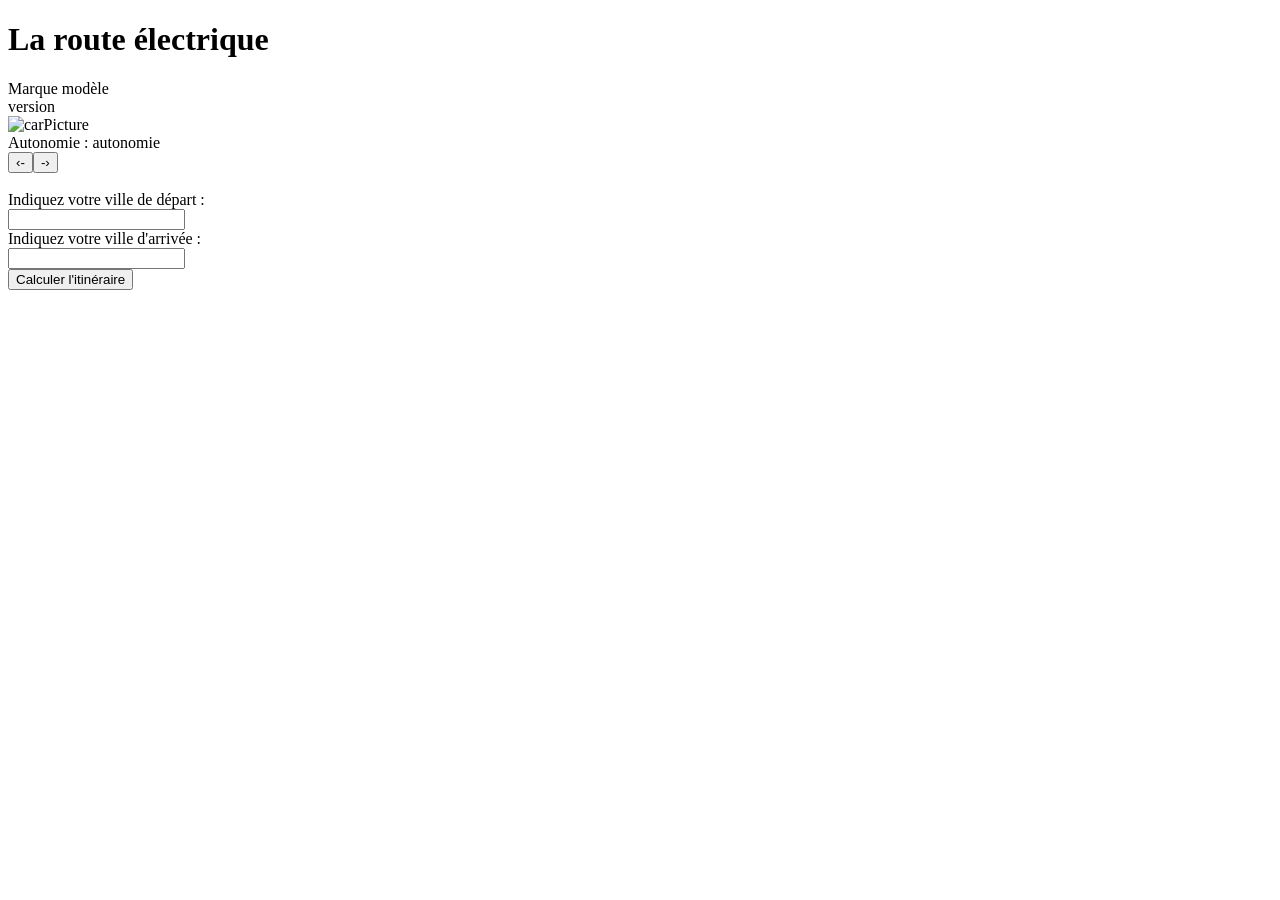
==== templates/index.html @ b2312846 "feat: car api" ====
<!doctype html>
<html lang="fr">
<head>
  <meta charset="utf-8">
  <title>routeElectriqueAPI</title>
  <meta name="viewport" content="width=device-width,initial-scale=1">
  <link rel="stylesheet" href="{{ url_for('static', filename='style.css') }}">
  <!-- lien pour avoir la carte, leaflet utilise aussi openstreetmap -->
  <link
    rel="stylesheet"
    href="https://unpkg.com/leaflet@1.9.4/dist/leaflet.css"
    crossorigin=""
  />
</head>
<body>
  <header class="header">
    <h1>La route électrique</h1>
  </header>

  <main class="container">

    <div class="carrousel">
      <troubadour id="carMake">Marque</troubadour> <troubadour id="carModel">modèle</troubadour> <br>
      <troubadour id="carVersion">version</troubadour> <br>
      <img src="" alt="carPicture" id="carImg"> <br>
      <troubadour>Autonomie : </troubadour><troubadour id="carAutonomie">autonomie</troubadour> <br> <!-- mettre le fond d'une autre couleur -->
      <button id="leftBtn">&lsaquo;-</button><button id="rightBtn">-&rsaquo;</button>
    </div>
    <br>

    <form id="formCity">
      <label for="strtCtyName">Indiquez votre ville de départ :</label></br>
      <input id="startCity" name="startCity" value="" /> </br>
      <label for="endCtyName">Indiquez votre ville d'arrivée :</label></br>
      <input id="endCity" name="endCity" value="" /> </br>
      <input type="submit" value="Calculer l'itinéraire" /> 
    </form>

  </main>

  <div class="loader loader-hidden"></div>

  <div id="map"></div>


  <!-- initialisation de leaflet pour afficher la carte, exécuté en premier donc mis avant les autres scripts -->
  <script
    src="https://unpkg.com/leaflet@1.9.4/dist/leaflet.js"
    crossorigin=""
  ></script>
  <link
    rel="stylesheet"
    href="https://unpkg.com/leaflet.markercluster@1.5.3/dist/MarkerCluster.css"
  />
  <link
    rel="stylesheet"
    href="https://unpkg.com/leaflet.markercluster@1.5.3/dist/MarkerCluster.Default.css"
  />
  <script src="https://unpkg.com/leaflet.markercluster@1.5.3/dist/leaflet.markercluster.js"></script>


  <!-- fonctions qui appellent l'api qu'on a créé -->
  <script>
  // *** La map ***
  // initialise la carte, centrée sur paris par défaut (L = leaflet)
  const map = L.map('map').setView([48.8566, 2.3522], 13);

  // affichage de la map : mention obligatoire de openstreetmap et paramètre de zoom max pour l'user
  L.tileLayer('https://{s}.tile.openstreetmap.org/{z}/{x}/{y}.png', {
      maxZoom: 19,
      attribution: '© OpenStreetMap contributors'
  }).addTo(map);


  // *** Récupération des voitures ***
  try {
    var cars; 
    initPageCar();
    //cars = cars.result;
    console.log(cars);
    // on met de coté un id pour savoir où on est dan sle tableau de voiture 
    var indiceCars = 0;
    // on ajoute des evenements si on appui sur les fleches
    var leftBtn = document.getElementById("leftBtn");
    var rightBtn = document.getElementById("rightBtn");
    leftBtn.addEventListener("click", function (e) {
      indiceCars--;
      if (indiceCars == -1){
        indiceCars = 9;
      }
      changeCarrousel(cars[indiceCars])
    });
    rightBtn.addEventListener("click", function (e) {
      indiceCars++;
      if (indiceCars == 10){
        indiceCars = 0;
      }
      changeCarrousel(cars[indiceCars]);
    });
  } catch (err) { 
    var message = "Erreur lors de l’appel API (voiture). Veuillez réessayer. \nL'erreur renvoyée est la suivante : " + err;
    alert(message); 
  } 
  

  // *** Formulaire pour les villes -> avoir l'ininéraire ***
  var formCity = document.getElementById("formCity");
  // on crée des clusters de marker pour pouvoir mieux les gérer en groupe 
  var markers = L.markerClusterGroup();
  // on ajoute à la carte ses markers (un nouveau calque) pour afficher l'itinéraire (pointeurs/flèches)
  map.addLayer(markers);
  // variable globale pour le chemin de l'itinéraire et son style (route)
  var pathStyle = null;

  // différente couleur pour les makers 
  // pour les bornes 
  var greenIcon = new L.Icon({
    iconUrl: 'https://raw.githubusercontent.com/pointhi/leaflet-color-markers/master/img/marker-icon-2x-green.png',
    shadowUrl: 'https://cdnjs.cloudflare.com/ajax/libs/leaflet/0.7.7/images/marker-shadow.png',
    iconSize: [25, 41],
    iconAnchor: [12, 41],
    popupAnchor: [1, -34],
    shadowSize: [41, 41]
  });
  // pour l'arrivée 
  var redIcon = new L.Icon({
    iconUrl: 'https://raw.githubusercontent.com/pointhi/leaflet-color-markers/master/img/marker-icon-2x-red.png',
    shadowUrl: 'https://cdnjs.cloudflare.com/ajax/libs/leaflet/0.7.7/images/marker-shadow.png',
    iconSize: [25, 41],
    iconAnchor: [12, 41],
    popupAnchor: [1, -34],
    shadowSize: [41, 41]
  });

  // événement du formulaire 'formCity'
  formCity.addEventListener("submit", async (event) => {
    event.preventDefault() // ne reload pas la page, permet de voir le trajet
    
    // pour le chargement 
    const loader = document.querySelector(".loader");
    loader.classList.remove("loader-hidden");
    const container = document.querySelector(".container");
    container.classList.add("loader-hidden");
    
    // on récupère les valeurs entrées dans le formulaire 
    var startCity = document.getElementById("startCity").value;
    var endCity = document.getElementById("endCity").value;
    var carAuto = document.querySelector("#carAutonomie").textContent;

    // on appelle les fonctions async en appelant l'api globale (celle qu'on a crée)
    try {
      // * on récupère les informations qu'on a besoin *
      // on récupère les coordonnées géographiques des villes d'arrivée et de départ
      var startPt = await findPtFromCity(startCity);
      var endPt = await findPtFromCity(endCity);
      // on récupère l'itinéraire (pour l'instant sans les bornes)
      tabTemp = await findPath(startPt, endPt, carAuto); 
      path = tabTemp[0];
      tabBorne = tabTemp[1];

      // * on affiche la route de l'itinéraire *
      // on enlève le précédent itinéraire (le calque)
      if (pathStyle) {map.removeLayer(pathStyle);} // attention, il ne fonctionne pas si pathStyle est null (surement car )
      // on affiche un chemin et son style à la map 
      pathStyle = L.geoJSON(path, {style: { color: "blueviolet", weight: 4 }}).addTo(map);
      // on recadre l'itinéraire (le chemin) pour avoir un meilleur visuel dessus
      map.fitBounds(pathStyle.getBounds());
      
      // * on affiche les markers (pointeurs/flèches) de l'itinéraire *
      // on clear le précédent itinéraire (le calque) pour qu'il n'y ait plus rien dans le groupe
      markers.clearLayers();
      // on crée les pointeurs/flèches pour l'arrivée et le départ 
      var marker1 = L.marker([startPt[0], startPt[1]]);
      var marker2 = L.marker([endPt[0], endPt[1]], {icon: redIcon});
      // on ajoute ces markers au groupe/cluster de marker 
      markers.addLayer(marker1);
      markers.addLayer(marker2);
      // on crée et ajoute les pointeurs pour les bornes 
      for(i = 0; i < tabBorne.length; i++){
        markerTemp = L.marker([tabBorne[i][1], tabBorne[i][0]], {icon: greenIcon});
        markers.addLayer(markerTemp);
      }

    } catch (err) { // gestion d'erreur 
      //result.textContent = "Erreur lors de l’appel API (itinéraire). veuillez réessayer."; // ICI 
      var message = "Erreur lors de l’appel API (itinéraire). Veuillez réessayer. \nL'erreur renvoyée est la suivante : " + err;
      alert(message); 
    }

    // pour enlever le chargement
    loader.classList.add("loader-hidden");
    container.classList.remove("loader-hidden");

  });

  // permet d'appeler l'api qu'on a crée et de renvoyer les coordonnées géographiques de la ville passée en paramètre (nominatim, openstreetmap)
  async function findPtFromCity(city) {
    // on appelle l'api et on récupère le résultat 
    var res = await fetch(`/api/APIcity/${encodeURIComponent(city)}`); // encodeURIComponent permet de transformer le city en string compatible
    // gestion d'erreur 
    if (!res.ok) { throw new Error("Ville introuvable. Veuillez réessayer."); }
    // on met la réponse sous forme de json pour mieux la lire 
    var data = await res.json();
    // on retourne dan sun tableau que ce qui nous intéresse, ce qui nous donne les coordonnée de la ville
    return [data.latitude, data.longitude];
  }

  // permet d'appeler l'api qu'on a crée et de renvoyer l'itinéraire entre le point de départ et d'arrivée (openrouteservice)
  async function findPath(startPt, endPt, carAuto) {
    // * on appelle l'api et on récupère le résultat *
    var bornePts = [] // une variable vide pour les borne car il n'y en a pas encore
    var res = await fetch("/api/APIpath", {             // le lien 
      method: "POST",                                   // la méthode de transmission de donnée (post ici)
      headers: { "Content-Type": "application/json" },  // le header utile pour faire la méthode post
      body: JSON.stringify({startPt, endPt, bornePts})  // les données passées dans la méthode post, ici les points de départ et d'arrivée et les bornes
    });
    if (!res.ok) { throw new Error("Itinéraire introuvable. Veuillez réessayer."); } // gestion d'erreur 
    var data = await res.json(); // on retourne le résultat de l'itinéraire sous forme de json pour pouvoir mieux le lire
    var tabPath = data["features"][0]["geometry"]["coordinates"]; // tableau de tous les points qui constituent le chemin 
    
    // * on appelle l'api qui va chercher toutes les bornes entre le point de départ et d'arrivée *
    var res = await fetch("/api/APIborne", {            
      method: "POST",
      headers: { "Content-Type": "application/json" },  // le header utile pour faire la méthode post
      body: JSON.stringify({carAuto, tabPath}) // changer ça pour prendre en param le start, le end et le carauto et le 
    });
    if (!res.ok) { throw new Error("Api de borne inaccessible."); } // gestion d'erreur 
    borne = await res.json(); // on retourne le résultat de la borne sous forme de json  

    // * on rapelle l'api pour avoir le path avec en plus toutes les bornes *
    bornePts = borne;
    var res = await fetch("/api/APIpath", {             // le lien 
      method: "POST",                                   // la méthode de transmission de donnée (post ici)
      headers: { "Content-Type": "application/json" },  // le header utile pour faire la méthode post
      body: JSON.stringify({startPt, endPt, bornePts}) // les données passées dans la méthode post, ici les points de départ et d'arrivée et les bornes
    });
    if (!res.ok) { throw new Error("Itinéraire introuvable. Veuillez réessayer."); } // gestion d'erreur 
    var data = await res.json(); // on retourne le résultat de l'itinéraire sous forme de json pour pouvoir mieux le lire
  
    return [data, bornePts];
  }

  // permet d'appeler l'api pour avoir la liste des voitures
  async function getListCars() {
    // on appelle l'api et on récupère le résultat 
    var res = await fetch(`/api/APIcars`); 
    // gestion d'erreur 
    if (!res.ok) { throw new Error("voitures introuvable. Veuillez réessayer."); }
    // on met la réponse sous forme de json pour mieux la lire 
    var data = await res.json();
    console.log(data);
    // on retourne dans un tableau que ce qui nous intéresse, ce qui nous donne les coordonnée de la ville
    return data;
  }

  async function initPageCar(){
    // on appelle l'api pour avoir la liste des voitures 
    cars = await getListCars();
    // on remplace les informations par la première voiture 
    changeCarrousel(cars[0]);
  }

  function changeCarrousel(jsonInfo){
    // on recupère les elements a modifier 
    var carMake = document.querySelector("#carMake");
    var carModel = document.querySelector("#carModel");
    var carVersion = document.querySelector("#carVersion");
    var carImg = document.querySelector("#carImg");
    var carAutonomie = document.querySelector("#carAutonomie");
    // on change ces elements 
    carMake.textContent = jsonInfo["make"];
    carModel.textContent = jsonInfo["model"];
    carVersion.textContent = jsonInfo["version"];
    carImg.src = jsonInfo["image"];
    carAutonomie.textContent = jsonInfo["autonomie"];
  }

  // TODO : 
  // x faire en sorte d'avoir un écran de chargement pour le calcul de l'itinéraire 
  // - lier le soap :
  //  - le lier au niveau du code
  //  - lier les données pour afficher les bonnes choses 
  // x faire avec les bornes 
  // x voir comment avoir le point de l'itinéraire après un certain nb de km après le départ / au autre point 
  // x faire attention de ne pas dépasser l'autonomie de la voiture 
  // x faire en sorte de recalculer l'itinéraire après avoir toutes les bornes
  // x faire avec l'api des voitures :
  //  x faire la route 
  //  x faire le carousel 
  //  x faire le lien entre carousel et données 
  //  x lier le formulaire de l'autonomie avec les données
  // - mettre des popup pour les erreurs 

</script>
</body>
</html>
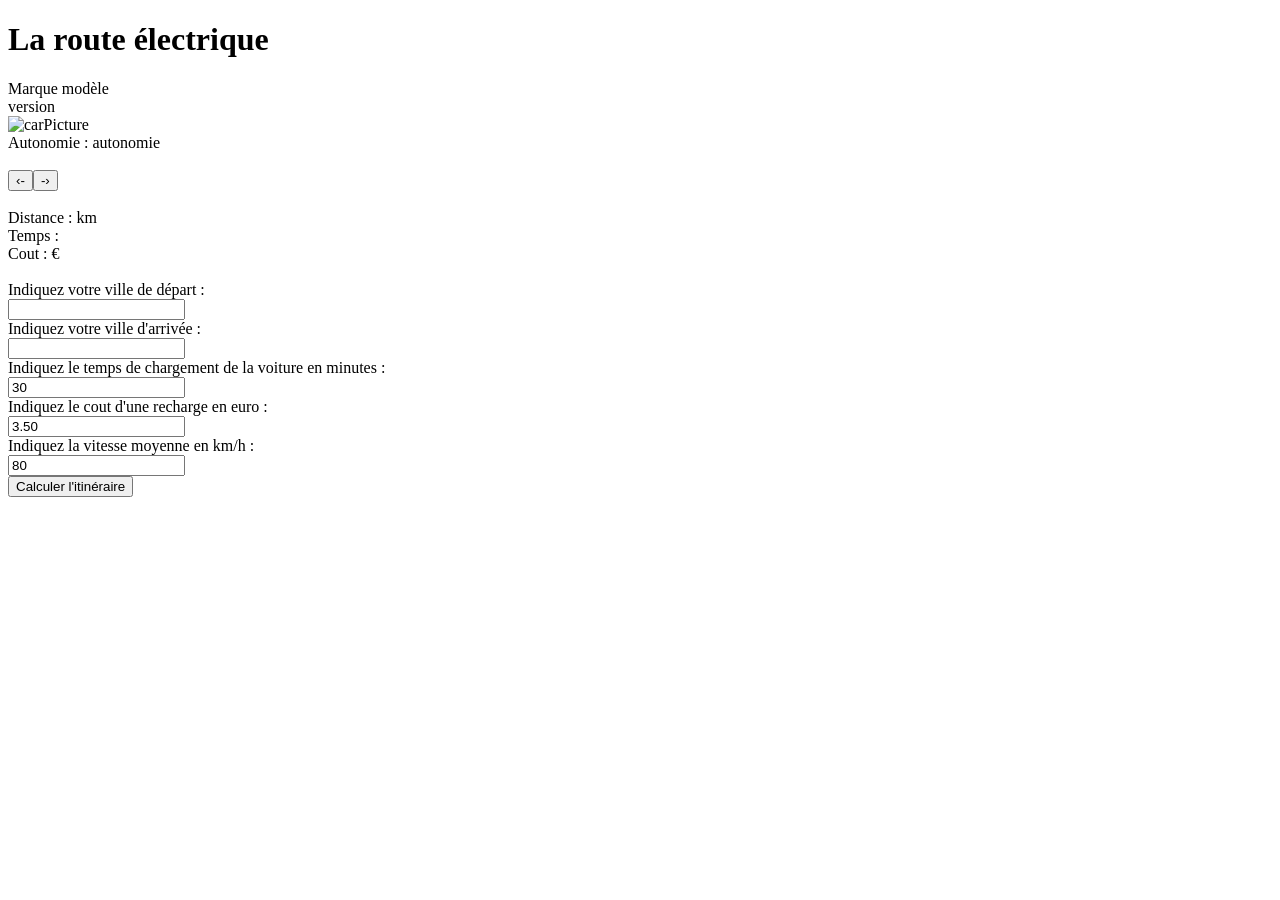
==== commit 0fd49d6f: "feat: display of soap back is not working yet" ====
--- a/templates/index.html
+++ b/templates/index.html
@@ -23,8 +23,15 @@
       <troubadour id="carMake">Marque</troubadour> <troubadour id="carModel">modèle</troubadour> <br>
       <troubadour id="carVersion">version</troubadour> <br>
       <img src="" alt="carPicture" id="carImg"> <br>
-      <troubadour>Autonomie : </troubadour><troubadour id="carAutonomie">autonomie</troubadour> <br> <!-- mettre le fond d'une autre couleur -->
+      <troubadour>Autonomie : </troubadour><troubadour id="carAutonomie">autonomie</troubadour> <br><br> <!-- mettre le fond d'une autre couleur -->
       <button id="leftBtn">&lsaquo;-</button><button id="rightBtn">-&rsaquo;</button>
+    </div>
+    <br>
+
+    <div id="distanceDiv" class="loader-hidden"> <!-- mettre le fond d'une autre couleur -->
+      <abc>Distance : </abc><abc id="carDistance"></abc><abc> km</abc> <br>
+      <abc>Temps : </abc><abc id="carTime"></abc> <br>
+      <abc>Cout : </abc><abc id="carCout"></abc><abc> €</abc>
     </div>
     <br>
 
@@ -33,8 +40,15 @@
       <input id="startCity" name="startCity" value="" /> </br>
       <label for="endCtyName">Indiquez votre ville d'arrivée :</label></br>
       <input id="endCity" name="endCity" value="" /> </br>
+      <label for="chargingTimeName">Indiquez le temps de chargement de la voiture en minutes :</label></br>
+      <input id="chargingTime" name="chargingTime" value="30" /> </br>
+      <label for="chargingCoutName">Indiquez le cout d'une recharge en euro :</label></br>
+      <input id="chargingCout" name="chargingCout" value="3.50" /> </br>
+      <label for="speedName">Indiquez la vitesse moyenne en km/h :</label></br>
+      <input id="speed" name="speed" value="80" /> </br>
       <input type="submit" value="Calculer l'itinéraire" /> 
     </form>
+    <br>
 
   </main>
 
@@ -76,9 +90,7 @@
   try {
     var cars; 
     initPageCar();
-    //cars = cars.result;
-    console.log(cars);
-    // on met de coté un id pour savoir où on est dan sle tableau de voiture 
+    // on met de coté un id pour savoir où on est dans le tableau de voiture 
     var indiceCars = 0;
     // on ajoute des evenements si on appui sur les fleches
     var leftBtn = document.getElementById("leftBtn");
@@ -149,14 +161,29 @@
 
     // on appelle les fonctions async en appelant l'api globale (celle qu'on a crée)
     try {
-      // * on récupère les informations qu'on a besoin *
+      // * on récupère/modifie les informations qu'on a besoin *
       // on récupère les coordonnées géographiques des villes d'arrivée et de départ
       var startPt = await findPtFromCity(startCity);
       var endPt = await findPtFromCity(endCity);
-      // on récupère l'itinéraire (pour l'instant sans les bornes)
+      // on récupère l'itinéraire complet avec les bornes
       tabTemp = await findPath(startPt, endPt, carAuto); 
       path = tabTemp[0];
       tabBorne = tabTemp[1];
+      // on modifie la distance
+      var distanceDiv = document.getElementById("distanceDiv");
+      distanceDiv.classList.remove("loader-hidden");
+      var carDistance = document.getElementById("carDistance");
+      carDistance.textContent = path["features"][0]["properties"]["summary"]["distance"] / 1000; // on divise par 1000 pour le mettre en km
+      // on modifie le temps 
+      var speed = document.getElementById("speed").value;
+      var chargeTime = document.getElementById("chargingTime").value;
+      var nbCharge = tabBorne.length;
+      var carTime = document.getElementById("carTime");
+      carTime.textContent = await getTime(speed, carDistance.textContent, chargeTime, nbCharge);
+      // on modifie le cout 
+      var chargingCout = document.getElementById("chargingCout").value;
+      var carCout = document.getElementById("carCout");
+      carCout.textContent = await getCout(chargingCout, nbCharge);
 
       // * on affiche la route de l'itinéraire *
       // on enlève le précédent itinéraire (le calque)
@@ -248,7 +275,6 @@
     if (!res.ok) { throw new Error("voitures introuvable. Veuillez réessayer."); }
     // on met la réponse sous forme de json pour mieux la lire 
     var data = await res.json();
-    console.log(data);
     // on retourne dans un tableau que ce qui nous intéresse, ce qui nous donne les coordonnée de la ville
     return data;
   }
@@ -274,6 +300,31 @@
     carImg.src = jsonInfo["image"];
     carAutonomie.textContent = jsonInfo["autonomie"];
   }
+
+  // permet d'appeler l'api pour avoir le temps du trajet 
+  async function getTime(speed, distance, chargeTime, nbCharge) {
+    // on appelle l'api et on récupère le résultat 
+    var res = await fetch(`/api/APItime/${encodeURIComponent(speed)}/${encodeURIComponent(distance)}/${encodeURIComponent(chargeTime)}/${encodeURIComponent(nbCharge)}`); // encodeURIComponent permet de transformer en string compatible
+    // gestion d'erreur 
+    if (!res.ok) { throw new Error("Temps introuvable. Veuillez réessayer."); }
+    // on met la réponse sous forme de json pour mieux la lire 
+    var data = await res.json();
+    // on retourne dan sun tableau que ce qui nous intéresse, ce qui nous donne les coordonnée de la ville
+    return data.res;
+  }
+
+  // permet d'appeler l'api pour avoir le cout du trajet 
+  async function getCout(chargeCout, nbCharge) {
+    // on appelle l'api et on récupère le résultat 
+    var res = await fetch(`/api/APIcout/${encodeURIComponent(chargeCout)}/${encodeURIComponent(nbCharge)}`); // encodeURIComponent permet de transformer en string compatible
+    // gestion d'erreur 
+    if (!res.ok) { throw new Error("Cout introuvable. Veuillez réessayer."); }
+    // on met la réponse sous forme de json pour mieux la lire 
+    var data = await res.json();
+    // on retourne dan sun tableau que ce qui nous intéresse, ce qui nous donne les coordonnée de la ville
+    return data.res;
+  }
+
 
   // TODO : 
   // x faire en sorte d'avoir un écran de chargement pour le calcul de l'itinéraire 
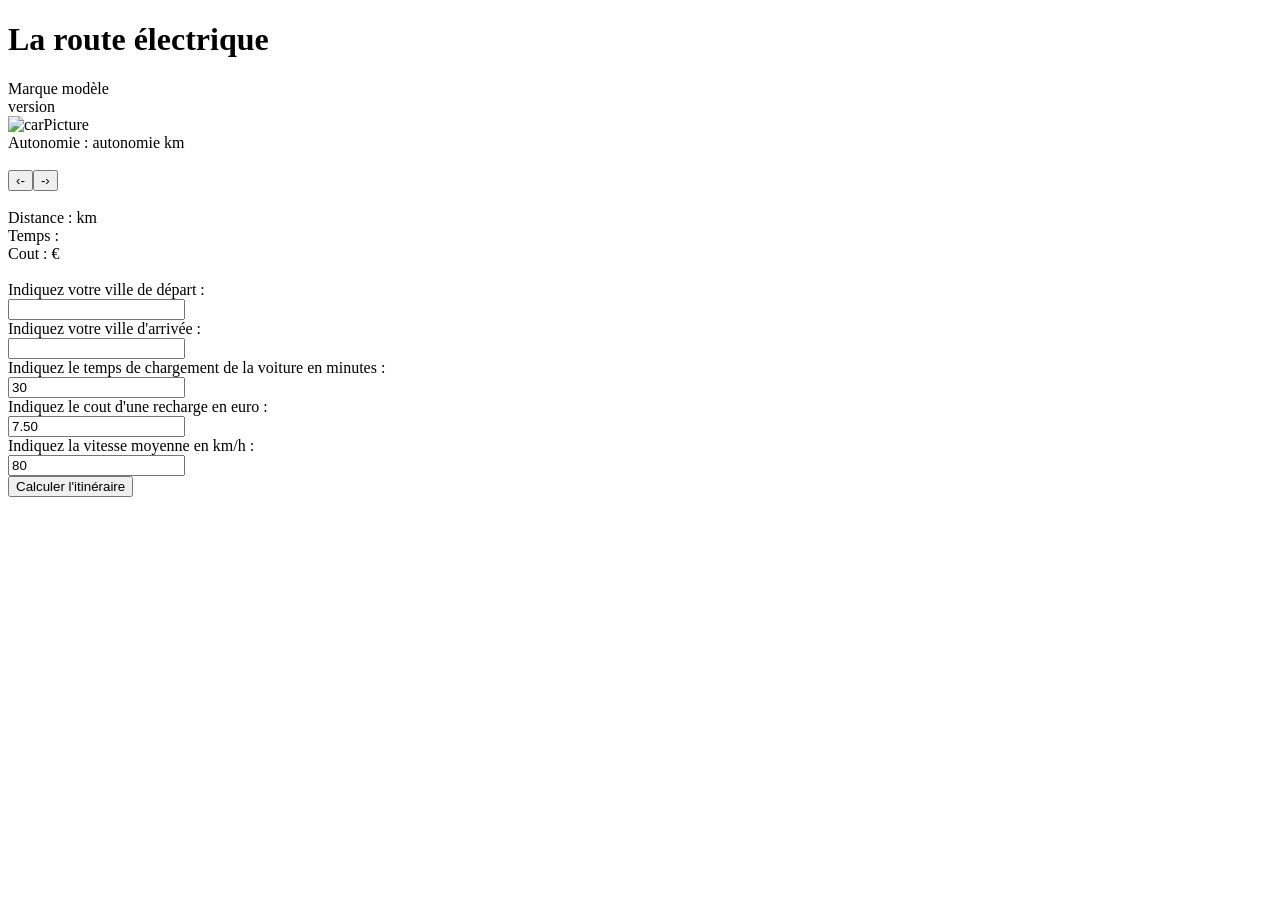
==== commit 096561ce: "feat: back for soap" ====
--- a/templates/index.html
+++ b/templates/index.html
@@ -23,7 +23,7 @@
       <troubadour id="carMake">Marque</troubadour> <troubadour id="carModel">modèle</troubadour> <br>
       <troubadour id="carVersion">version</troubadour> <br>
       <img src="" alt="carPicture" id="carImg"> <br>
-      <troubadour>Autonomie : </troubadour><troubadour id="carAutonomie">autonomie</troubadour> <br><br> <!-- mettre le fond d'une autre couleur -->
+      <troubadour>Autonomie : </troubadour><troubadour id="carAutonomie">autonomie</troubadour><troubadour> km</troubadour> <br><br> <!-- mettre le fond d'une autre couleur -->
       <button id="leftBtn">&lsaquo;-</button><button id="rightBtn">-&rsaquo;</button>
     </div>
     <br>
@@ -43,7 +43,7 @@
       <label for="chargingTimeName">Indiquez le temps de chargement de la voiture en minutes :</label></br>
       <input id="chargingTime" name="chargingTime" value="30" /> </br>
       <label for="chargingCoutName">Indiquez le cout d'une recharge en euro :</label></br>
-      <input id="chargingCout" name="chargingCout" value="3.50" /> </br>
+      <input id="chargingCout" name="chargingCout" value="7.50" /> </br>
       <label for="speedName">Indiquez la vitesse moyenne en km/h :</label></br>
       <input id="speed" name="speed" value="80" /> </br>
       <input type="submit" value="Calculer l'itinéraire" /> 
@@ -307,10 +307,11 @@
     var res = await fetch(`/api/APItime/${encodeURIComponent(speed)}/${encodeURIComponent(distance)}/${encodeURIComponent(chargeTime)}/${encodeURIComponent(nbCharge)}`); // encodeURIComponent permet de transformer en string compatible
     // gestion d'erreur 
     if (!res.ok) { throw new Error("Temps introuvable. Veuillez réessayer."); }
-    // on met la réponse sous forme de json pour mieux la lire 
-    var data = await res.json();
+    // // on met la réponse sous forme de json pour mieux la lire 
+    // var data = await res.json();
+    // console.log(data);
     // on retourne dan sun tableau que ce qui nous intéresse, ce qui nous donne les coordonnée de la ville
-    return data.res;
+    return res.text();
   }
 
   // permet d'appeler l'api pour avoir le cout du trajet 
@@ -320,9 +321,10 @@
     // gestion d'erreur 
     if (!res.ok) { throw new Error("Cout introuvable. Veuillez réessayer."); }
     // on met la réponse sous forme de json pour mieux la lire 
-    var data = await res.json();
+    // var data = await res.json();
+    // console.log(data);
     // on retourne dan sun tableau que ce qui nous intéresse, ce qui nous donne les coordonnée de la ville
-    return data.res;
+    return res.text();
   }
 
 
